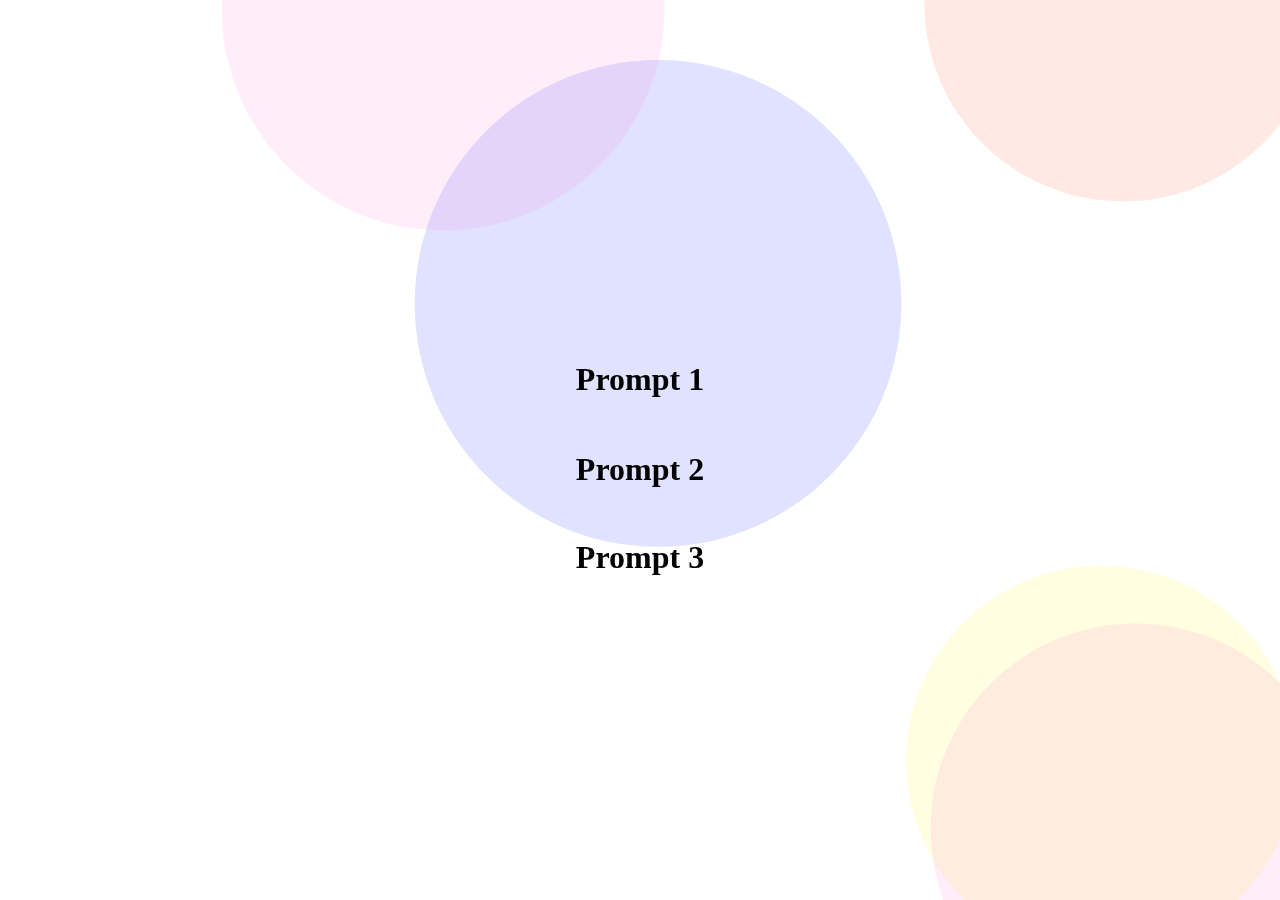
==== prompt portfolio/index.html @ 15c14b0a "Created repository and added prompt portfolio" ====
<!DOCTYPE html>
<html>
  <head>
    <meta charset="utf-8" />
    <meta
      name="viewport"
      width="device-width,"
      initial-scale="1.0,"
      maximum-scale="1.0,"
      user-scalable="0"
    />

    <title>Prompt Portfolio</title>

    <!-- CSS stylesheet(s) -->
    <link rel="stylesheet" type="text/css" href="css/style.css" />

    <!-- Library script(s) -->
    <script src="js/libraries/p5.min.js"></script>
    <script src="js/libraries/p5.sound.min.js"></script>

    <!-- My script(s) -->
    <script src="js/script.js"></script>

    <style>
      body {
        padding: 0;
        margin: 0;
        display: grid;
        justify-content: center;
        align-content: center;
        height: 100vh;
        overflow: hidden;
      }
    </style>
  </head>

  <body>
    <div id="myBackground"></div>

    <a href="prompt1.html">
      <h1 id="p1">Prompt 1</h1>
    </a>

    <a href="prompt2.html">
      <h1 id="p2">Prompt 2</h1>
    </a>

    <a href="prompt3.html">
      <h1 id="p3">Prompt 3</h1>
    </a>
  </body>
</html>
---- prompt portfolio/css/style.css ----
body {
  padding: 0;
  margin: 0;
  display: grid;
  height: 100vh;
  overflow: hidden;
}

#myBackground {
  position: fixed;
  z-index: -100;
}

a {
  color: #000000;
  text-decoration: none;
}

p {
  text-indent: 50px;
  text-align: justify;
  line-height: 1.3;
}

#p {
  margin: 30px;
}

#p:hover {
  color: #ff63d6;
}

#p1 {
  top: 25%;
  -ms-transform: translateY(-25%);
  transform: translateY(25%);
  margin-left: auto;
  margin-right: auto;
}

#p1:hover {
  color: #000cff;
}

#p2 {
  top: 50%;
  -ms-transform: translateY(-50%);
  transform: translateY(50%);
  margin-left: auto;
  margin-right: auto;
}

#p2:hover {
  color: #58ff63;
}

#p3 {
  top: 75%;
  -ms-transform: translateY(-75%);
  transform: translateY(75%);
  margin-left: auto;
  margin-right: auto;
}

#p3:hover {
  color: #ff481e;
}

#keyflow {
  padding: 30px;
}

#keytext {
  margin-left: 30px;
  margin-right: 30px;
}

#modelCitizen {
  padding: 30px;
}

#video:hover {
  color: #ff63d6;
}

#manifesto {
  margin: 20px;
  padding: 30px;
  width: 30%;
  height: 40em;
  float: left;
}

#log {
  /* border-radius: 10px; */
  float: right;
  margin-right: 100px;
  padding: 30px;
  width: 40%;
  height: 35em;
  overflow: auto;
  text-align: center;
}

#manifestoAndLog {
  content: "";
  display: table;
  clear: both;
}

#poem {
  text-indent: 0px;
  text-align: center;
}
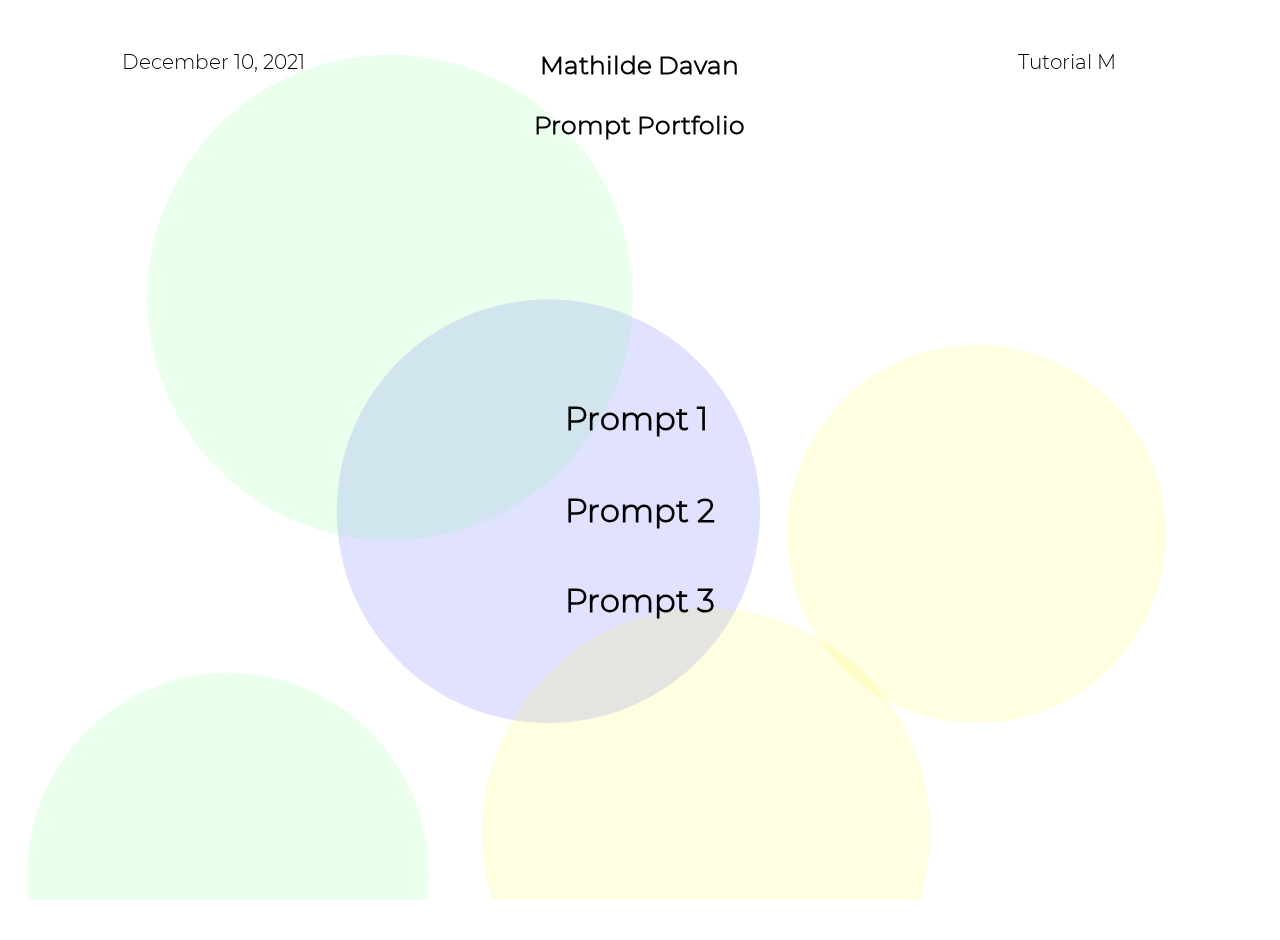
==== commit f1c05aff: "Finished" ====
--- a/prompt portfolio/index.html
+++ b/prompt portfolio/index.html
@@ -21,33 +21,34 @@
 
     <!-- My script(s) -->
     <script src="js/script.js"></script>
-
-    <style>
-      body {
-        padding: 0;
-        margin: 0;
-        display: grid;
-        justify-content: center;
-        align-content: center;
-        height: 100vh;
-        overflow: hidden;
-      }
-    </style>
   </head>
 
   <body>
     <div id="myBackground"></div>
 
-    <a href="prompt1.html">
-      <h1 id="p1">Prompt 1</h1>
-    </a>
+    <div id="row">
+      <div class="presentation">December 10, 2021</div>
+      <div class="presentation" id="important">
+        <b
+          >Mathilde Davan <br /><br />
+          Prompt Portfolio</b
+        >
+      </div>
+      <div class="presentation">Tutorial M</div>
+    </div>
 
-    <a href="prompt2.html">
-      <h1 id="p2">Prompt 2</h1>
-    </a>
+    <div id="prompts">
+      <a href="prompt1.html">
+        <h1 id="p1">Prompt 1</h1>
+      </a>
 
-    <a href="prompt3.html">
-      <h1 id="p3">Prompt 3</h1>
-    </a>
+      <a href="prompt2.html">
+        <h1 id="p2">Prompt 2</h1>
+      </a>
+
+      <a href="prompt3.html">
+        <h1 id="p3">Prompt 3</h1>
+      </a>
+    </div>
   </body>
 </html>
--- a/prompt portfolio/css/style.css
+++ b/prompt portfolio/css/style.css
@@ -11,15 +11,58 @@
   z-index: -100;
 }
 
+@font-face {
+  font-family: Montserrat;
+  src: url(../assets/font/Montserrat/Montserrat-Light.ttf);
+}
+
+div {
+  font-family: Montserrat;
+}
+
+h2 {
+  font-family: Montserrat;
+}
+
 a {
+  font-family: Montserrat;
   color: #000000;
   text-decoration: none;
 }
 
 p {
+  font-family: Montserrat;
+  font-size: 18px;
   text-indent: 50px;
   text-align: justify;
-  line-height: 1.3;
+  line-height: 1.5;
+}
+
+.presentation {
+  float: left;
+  width: 33.33%;
+  text-align: center;
+  padding-top: 50px;
+  font-size: 20px;
+}
+
+#important {
+  font-size: 25px;
+}
+
+#row::after {
+  content: "";
+  display: table;
+  clear: both;
+}
+
+#prompts {
+  padding: 0px;
+  margin: -100px 0px 0px 0px;
+  display: grid;
+  justify-content: center;
+  align-content: center;
+  height: 100vh;
 }
 
 #p {
@@ -76,7 +119,7 @@
 }
 
 #modelCitizen {
-  padding: 30px;
+  padding: 0px 30px 30px 30px;
 }
 
 #video:hover {
@@ -86,9 +129,10 @@
 #manifesto {
   margin: 20px;
   padding: 30px;
-  width: 30%;
+  width: 40%;
   height: 40em;
   float: left;
+  overflow: auto;
 }
 
 #log {
